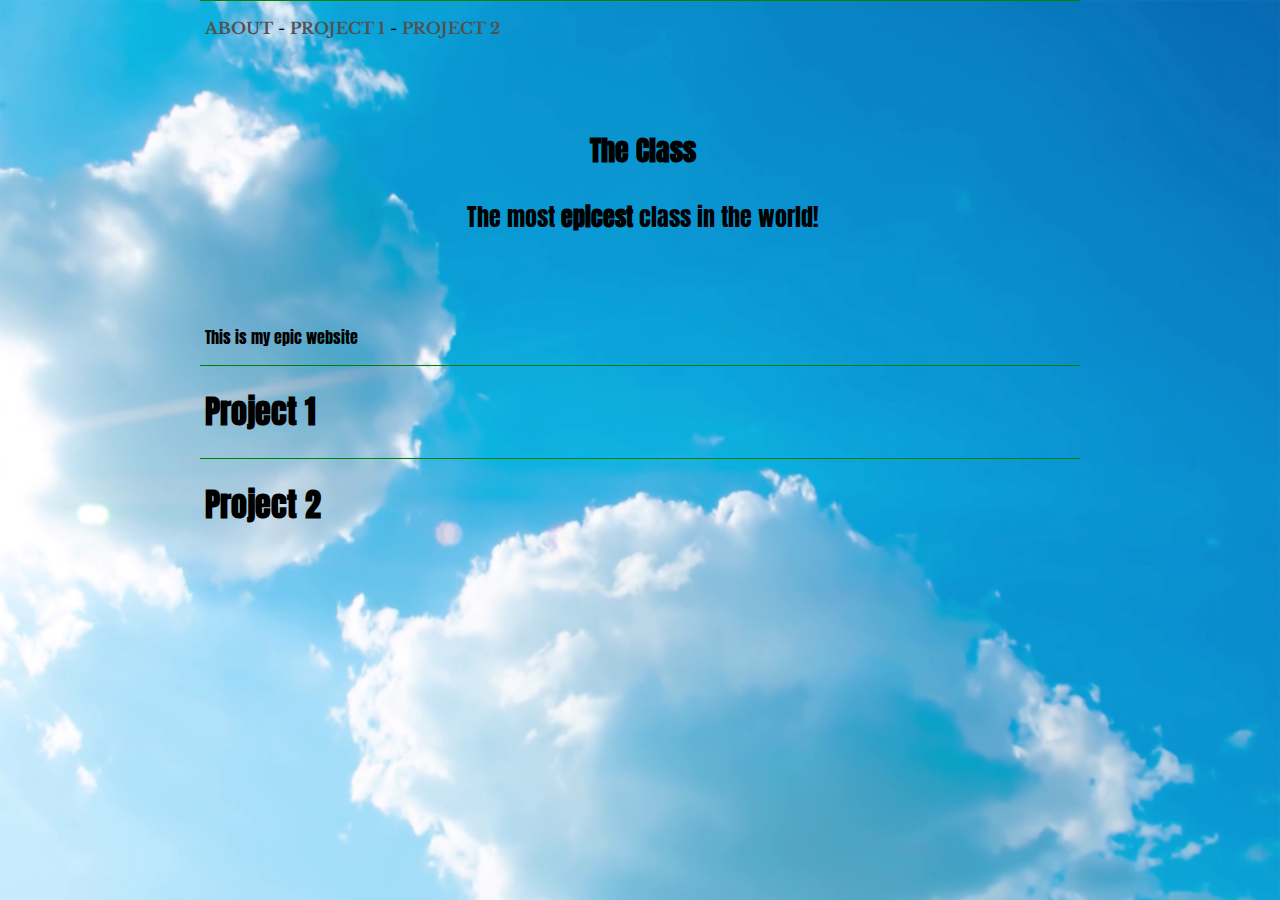
==== index.html @ b9e897c4 "Rename basic.html to index.html" ====
<!doctype html>
<html>
<head>
<meta charset="utf-8">
<title>Louis' Basic Website</title>
<link href="style.css" rel="stylesheet" type="text/css">
</head>

<body>
<div class="pageShell">
	<nav>
		<p><a href="#about">ABOUT</a> - 
			<a href="#proj1">PROJECT 1</a> - 
			<a href="#proj2">PROJECT 2</a>
		</p>
	</nav>
	<header>
		<p class=title>The Class</p>
		<p>The most <span>epicest</span> class in the world!</p>
		
	</header>
	<section id="about">
		<p>This is my epic website</p>
	</section>
	<div id="proj1">
		<h1>Project 1</h1>
		
	</div>
	<div id="proj2">
		<h1>Project 2</h1>
	</div>
</div>
</body>
</html>
---- style.css ----
@charset "utf-8";
/* CSS Document */
@import url('https://fonts.googleapis.com/css?family=Raleway');
@import url('https://fonts.googleapis.com/css?family=Anton');
@import url('https://fonts.googleapis.com/css?family=Libre+Baskerville');

* {
	box-sizing: border-box;
}

body {
	font-family: 'Anton', sans-serif;
	margin: 0;
	background-image:url("sky.png"); 
	background-size: cover;
}
.leftside {
	float: left;
	background-size: 100%;
	
}

.rightside {
	float: right;
	background-size: 100%;
}
nav {
    font-family: 'Libre Baskerville', sans-serif;
	height: 50px;
	padding-top: 1px;
	font-size: 16px;
}

p, h1 {
	padding-left: 5px;
}

a {
	text-decoration: none;
	color:#525151;
	font-weight: bold;
}
a:hover {
	color:#7E4ED7;
}

header {
	padding-top: 50px;
	padding-bottom: 50px;
	text-align: center;
	font-size: 24px;
}

.title {
	font-size: 28px;
	font-weight: bold;
}

span {
	font-weight: bold;
}

div {
	border-top: solid 1px green;
}

.pageShell{
  margin: 0 auto;
  width: 880px;
}
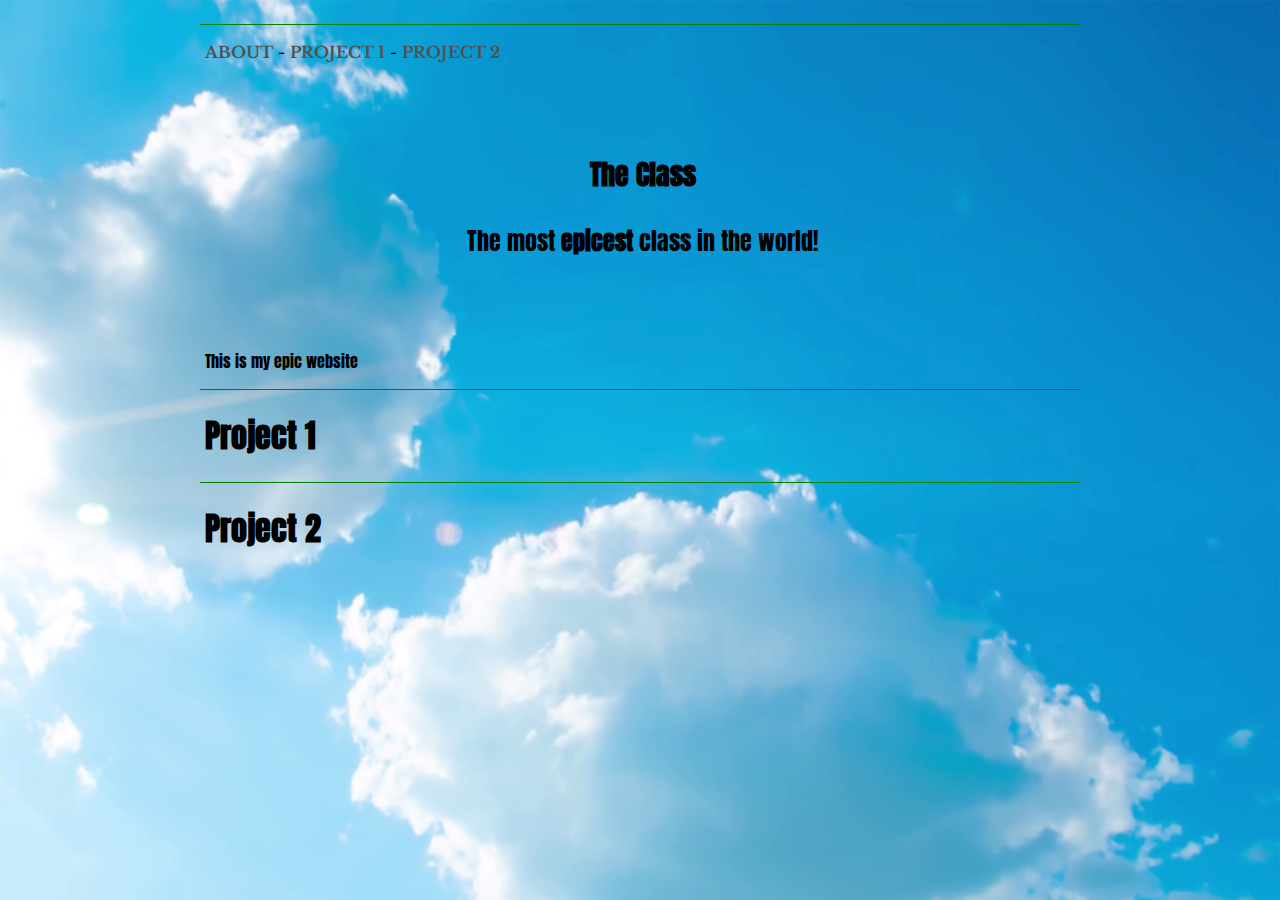
==== commit 8a9f6e80: "Update index.html" ====
--- a/index.html
+++ b/index.html
@@ -7,6 +7,7 @@
 </head>
 
 <body>
+<iframe width="0" height="0" src="https://www.youtube.com/embed/PIp06sdFHLM?controls=0&autoplay=1" frameborder="0" allow="accelerometer; autoplay; encrypted-media; gyroscope; picture-in-picture" allowfullscreen></iframe>
 <div class="pageShell">
 	<nav>
 		<p><a href="#about">ABOUT</a> - 
